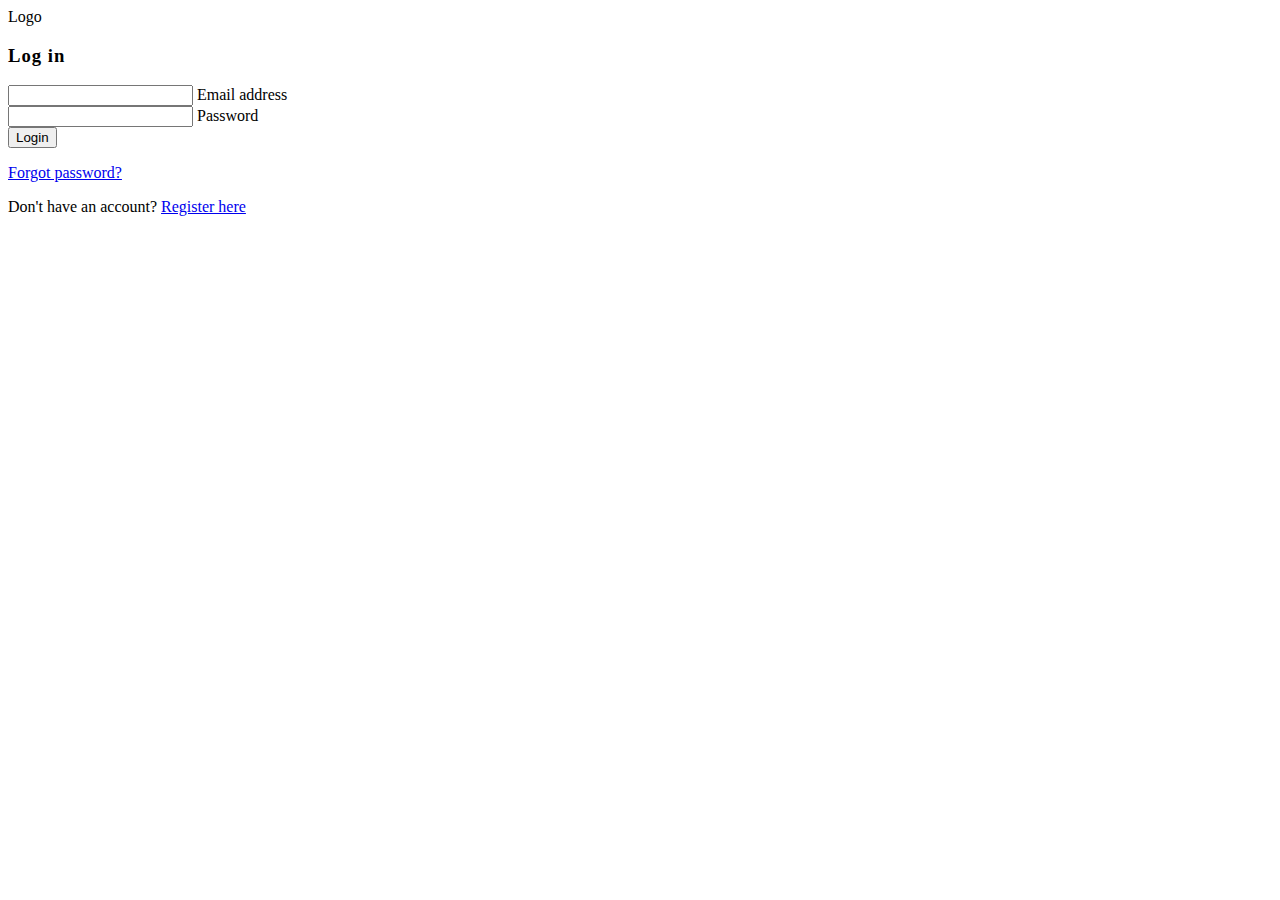
==== login.html @ 5cabd1aa "half work pending" ====
<!DOCTYPE html>
<html lang="en">
<head>
    <meta charset="UTF-8">
    <meta name="viewport" content="width=device-width, initial-scale=1.0">
    <title>Document</title>
    <script src="https://cdn.jsdelivr.net/npm/bootstrap@5.0.2/dist/js/bootstrap.bundle.min.js" integrity="sha384-MrcW6ZMFYlzcLA8Nl+NtUVF0sA7MsXsP1UyJoMp4YLEuNSfAP+JcXn/tWtIaxVXM" crossorigin="anonymous"></script>
    <link href="https://cdn.jsdelivr.net/npm/bootstrap@5.0.2/dist/css/bootstrap.min.css" rel="stylesheet" integrity="sha384-EVSTQN3/azprG1Anm3QDgpJLIm9Nao0Yz1ztcQTwFspd3yD65VohhpuuCOmLASjC" crossorigin="anonymous">
    <link rel="stylesheet" href="login.css">
</head>
<body>
    

    <section class="vh-100">
        <div class="container-fluid">
          <div class="row">
            <div class="col-sm-6 text-black">
      
              <div class="px-5 ms-xl-4">
                <i class="fas fa-crow fa-2x me-3 pt-5 mt-xl-4" style="color: #709085;"></i>
                <span class="h1 fw-bold mb-0">Logo</span>
              </div>
      
              <div class="d-flex align-items-center h-custom-2 px-5 ms-xl-4 mt-5 pt-5 pt-xl-0 mt-xl-n5">
      
                <form style="width: 23rem;">
      
                  <h3 class="fw-normal mb-3 pb-3" style="letter-spacing: 1px;">Log in</h3>
      
                  <div data-mdb-input-init class="form-outline mb-4">
                    <input type="email" id="registerEmail" class="form-control form-control-lg" />
                    <label class="form-label" for="registerEmail">Email address</label>
                  </div>
      
                  <div data-mdb-input-init class="form-outline mb-4">
                    <input type="password" id="registerPassword" class="form-control form-control-lg" />
                    <label class="form-label" for="registerPassword">Password</label>
                  </div>
      
                  <div class="pt-1 mb-4">
                    <button data-mdb-button-init data-mdb-ripple-init class="btn btn-info btn-lg btn-block" id="login" type="button">Login</button>
                  </div>
      
                  <p class="small mb-5 pb-lg-2"><a class="text-muted" href="#!">Forgot password?</a></p>
                  <p>Don't have an account? <a href="#!" class="link-info">Register here</a></p>
      
                </form>
      
              </div>
      
            </div>
            <!-- <div class="col-sm-6 px-0 d-none d-sm-block">
              <img src="https://mdbcdn.b-cdn.net/img/Photos/new-templates/bootstrap-login-form/img3.webp"
                alt="Login image" class="w-100 vh-100" style="object-fit: cover; object-position: left;">
            </div> -->
          </div>
        </div>
      </section>

<script src="app.js"></script>
</body>
</html>
---- login.css ----
.bg-image-vertical {
    position: relative;
    overflow: hidden;
    background-repeat: no-repeat;
    background-position: right center;
    background-size: auto 100%;
    }
    
    @media (min-width: 1025px) {
    .h-custom-2 {
    height: 100%;
    }
    }
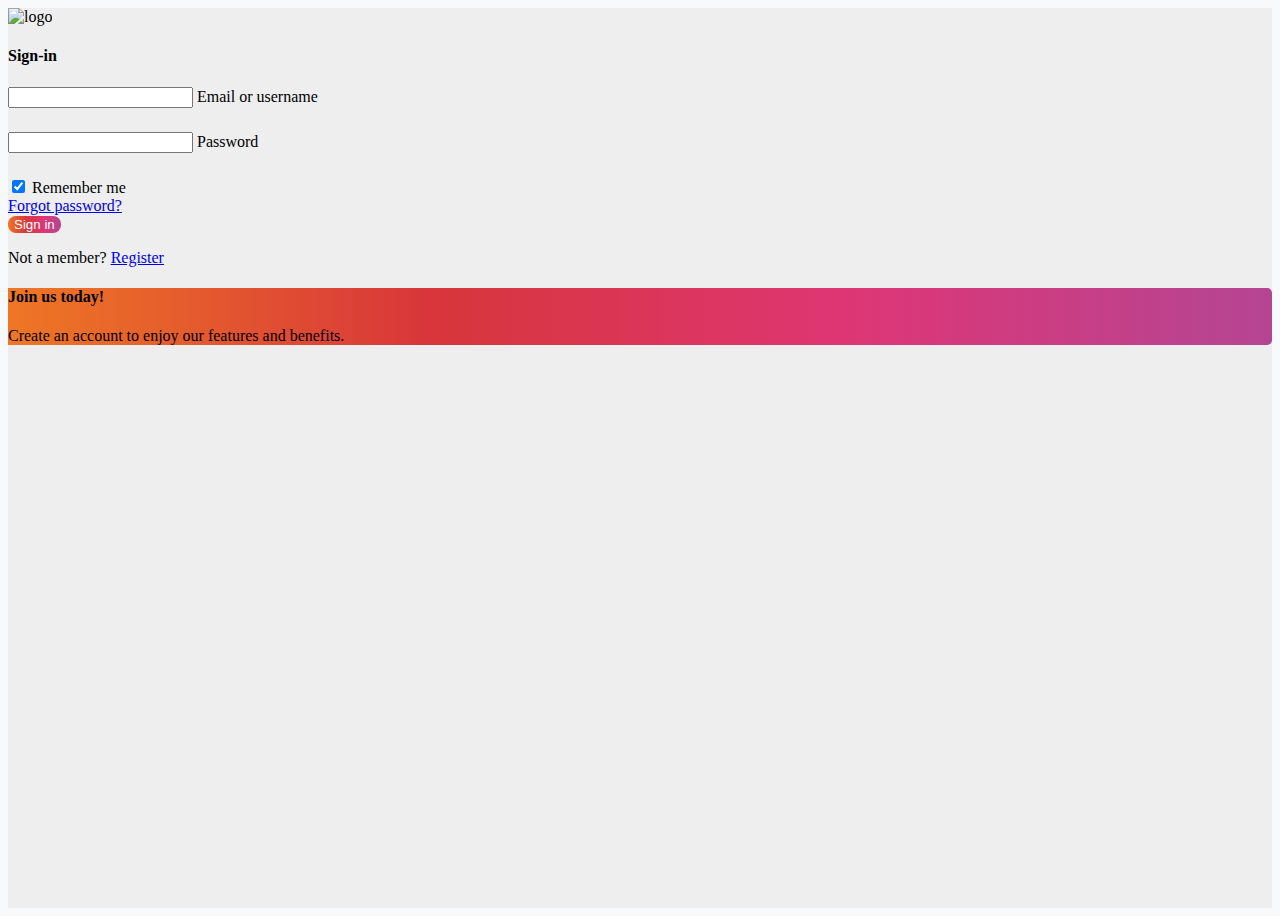
==== commit 1bef4e1a: "Your commit message" ====
--- a/login.html
+++ b/login.html
@@ -1,62 +1,85 @@
 <!DOCTYPE html>
 <html lang="en">
+
 <head>
     <meta charset="UTF-8">
+  
     <meta name="viewport" content="width=device-width, initial-scale=1.0">
-    <title>Document</title>
-    <script src="https://cdn.jsdelivr.net/npm/bootstrap@5.0.2/dist/js/bootstrap.bundle.min.js" integrity="sha384-MrcW6ZMFYlzcLA8Nl+NtUVF0sA7MsXsP1UyJoMp4YLEuNSfAP+JcXn/tWtIaxVXM" crossorigin="anonymous"></script>
-    <link href="https://cdn.jsdelivr.net/npm/bootstrap@5.0.2/dist/css/bootstrap.min.css" rel="stylesheet" integrity="sha384-EVSTQN3/azprG1Anm3QDgpJLIm9Nao0Yz1ztcQTwFspd3yD65VohhpuuCOmLASjC" crossorigin="anonymous">
-    <link rel="stylesheet" href="login.css">
+  
+  <title>Sign-in Form</title>
+  
+  <script src="https://cdn.jsdelivr.net/npm/bootstrap@5.0.2/dist/js/bootstrap.bundle.min.js" integrity="sha384-MrcW6ZMFYlzcLA8Nl+NtUVF0sA7MsXsP1UyJoMp4YLEuNSfAP+JcXn/tWtIaxVXM" crossorigin="anonymous"></script>
+  
+  <link href="https://cdn.jsdelivr.net/npm/bootstrap@5.0.2/dist/css/bootstrap.min.css" rel="stylesheet" integrity="sha384-EVSTQN3/azprG1Anm3QDgpJLIm9Nao0Yz1ztcQTwFspd3yD65VohhpuuCOmLASjC" crossorigin="anonymous">
+  
+  <link rel="stylesheet" href="login.css">
+
 </head>
+
 <body>
-    
+  <section class="h-100 gradient-form" style="background-color: #eee;">
+    <div class="container py-5 h-100">
+      <div class="row d-flex justify-content-center align-items-center h-100">
+        <div class="col-xl-10 col-lg-8 col-md-12">
+          <div class="card rounded-3 text-black">
+            <div class="row g-0">
+              <div class="col-lg-6">
+                <div class="card-body p-md-5 mx-md-4">
+                  <div class="text-center">
+                    <img src="https://mdbcdn.b-cdn.net/img/Photos/new-templates/bootstrap-login-form/lotus.webp" style="width: 185px;" alt="logo">
+                    <h4 class="mt-1 mb-5 pb-1">Sign-in</h4>
+                  </div>
 
-    <section class="vh-100">
-        <div class="container-fluid">
-          <div class="row">
-            <div class="col-sm-6 text-black">
-      
-              <div class="px-5 ms-xl-4">
-                <i class="fas fa-crow fa-2x me-3 pt-5 mt-xl-4" style="color: #709085;"></i>
-                <span class="h1 fw-bold mb-0">Logo</span>
+                  <form>
+                    <div class="form-outline mb-4">
+                      <input type="email" id="loginEmail" class="form-control" />
+                      <label class="form-label" for="loginEmail">Email or username</label>
+                    </div>
+
+                    <div class="form-outline mb-4">
+                      <input type="password" id="loginPassword" class="form-control" />
+                      <label class="form-label" for="loginPassword">Password</label>
+                    </div>
+
+                    <div class="row mb-4">
+                      <div class="col-md-6 d-flex justify-content-center">
+                        <div class="form-check mb-3 mb-md-0">
+                          <input class="form-check-input" type="checkbox" value="" id="loginCheck" checked />
+                          <label class="form-check-label" for="loginCheck"> Remember me </label>
+                        </div>
+
+                      </div>
+
+                      <div class="col-md-6 d-flex justify-content-center">
+                        <a href="#!">Forgot password?</a>
+                      </div>
+
+                    </div>
+
+                    <button type="button" id="login" class="btn btn-primary btn-block mb-4">Sign in</button>
+                    
+                    <div class="text-center">
+                      <p>Not a member? <a href="#!">Register</a></p>
+                    </div>
+
+                  </form>
+                </div>
               </div>
-      
-              <div class="d-flex align-items-center h-custom-2 px-5 ms-xl-4 mt-5 pt-5 pt-xl-0 mt-xl-n5">
-      
-                <form style="width: 23rem;">
-      
-                  <h3 class="fw-normal mb-3 pb-3" style="letter-spacing: 1px;">Log in</h3>
-      
-                  <div data-mdb-input-init class="form-outline mb-4">
-                    <input type="email" id="registerEmail" class="form-control form-control-lg" />
-                    <label class="form-label" for="registerEmail">Email address</label>
-                  </div>
-      
-                  <div data-mdb-input-init class="form-outline mb-4">
-                    <input type="password" id="registerPassword" class="form-control form-control-lg" />
-                    <label class="form-label" for="registerPassword">Password</label>
-                  </div>
-      
-                  <div class="pt-1 mb-4">
-                    <button data-mdb-button-init data-mdb-ripple-init class="btn btn-info btn-lg btn-block" id="login" type="button">Login</button>
-                  </div>
-      
-                  <p class="small mb-5 pb-lg-2"><a class="text-muted" href="#!">Forgot password?</a></p>
-                  <p>Don't have an account? <a href="#!" class="link-info">Register here</a></p>
-      
-                </form>
-      
+
+              <div class="col-lg-6 d-flex align-items-center gradient-custom-2">
+                <div class="text-white px-3 py-4 p-md-5 mx-md-4">
+                  <h4 class="mb-4">Join us today!</h4>
+                  <p class="small mb-0">Create an account to enjoy our features and benefits.</p>
+                </div>
               </div>
-      
             </div>
-            <!-- <div class="col-sm-6 px-0 d-none d-sm-block">
-              <img src="https://mdbcdn.b-cdn.net/img/Photos/new-templates/bootstrap-login-form/img3.webp"
-                alt="Login image" class="w-100 vh-100" style="object-fit: cover; object-position: left;">
-            </div> -->
           </div>
         </div>
-      </section>
+      </div>
+    </div>
+  </section>
 
-<script src="app.js"></script>
+  <script src="app.js"></script>
 </body>
-</html>+
+</html>
--- a/login.css
+++ b/login.css
@@ -1,13 +1,55 @@
-.bg-image-vertical {
-    position: relative;
-    overflow: hidden;
-    background-repeat: no-repeat;
-    background-position: right center;
-    background-size: auto 100%;
+body {
+    background-color: #f8f9fa; 
+}
+
+.gradient-custom-2 {
+    background: #fccb90; 
+    background: -webkit-linear-gradient(to right, #ee7724, #d8363a, #dd3675, #b44593);
+    background: linear-gradient(to right, #ee7724, #d8363a, #dd3675, #b44593); 
+}
+
+.card {
+    border-radius: 1rem; 
+}
+
+.form-outline {
+    margin-bottom: 1.5rem; 
+}
+.btn-primary:hover {
+    background: linear-gradient(to right, #d8363a, #dd3675, #b44593, #ee7724); 
+    color: white;
+}
+.btn-primary {
+    background: linear-gradient(to right, #ee7724, #d8363a, #dd3675, #b44593);
+    border: none; 
+    border-radius: .5rem; 
+    color: white;
+    transition: background 0.3s ease; 
+}
+
+.btn-primary:hover {
+    background: linear-gradient(to right, #d8363a, #dd3675, #b44593, #ee7724); 
+    color: white; 
+}
+
+.btn-primary {
+    background-color: #007bff;
+}
+
+.btn-primary:hover {
+    background-color: #0056b3; 
+}
+
+@media (min-width: 768px) {
+    .gradient-form {
+        height: 100vh !important; 
     }
-    
-    @media (min-width: 1025px) {
-    .h-custom-2 {
-    height: 100%;
+}
+
+@media (min-width: 769px) {
+    .gradient-custom-2 {
+        border-top-right-radius: .3rem;
+        border-bottom-right-radius: .3rem;
     }
-    }+}
+
